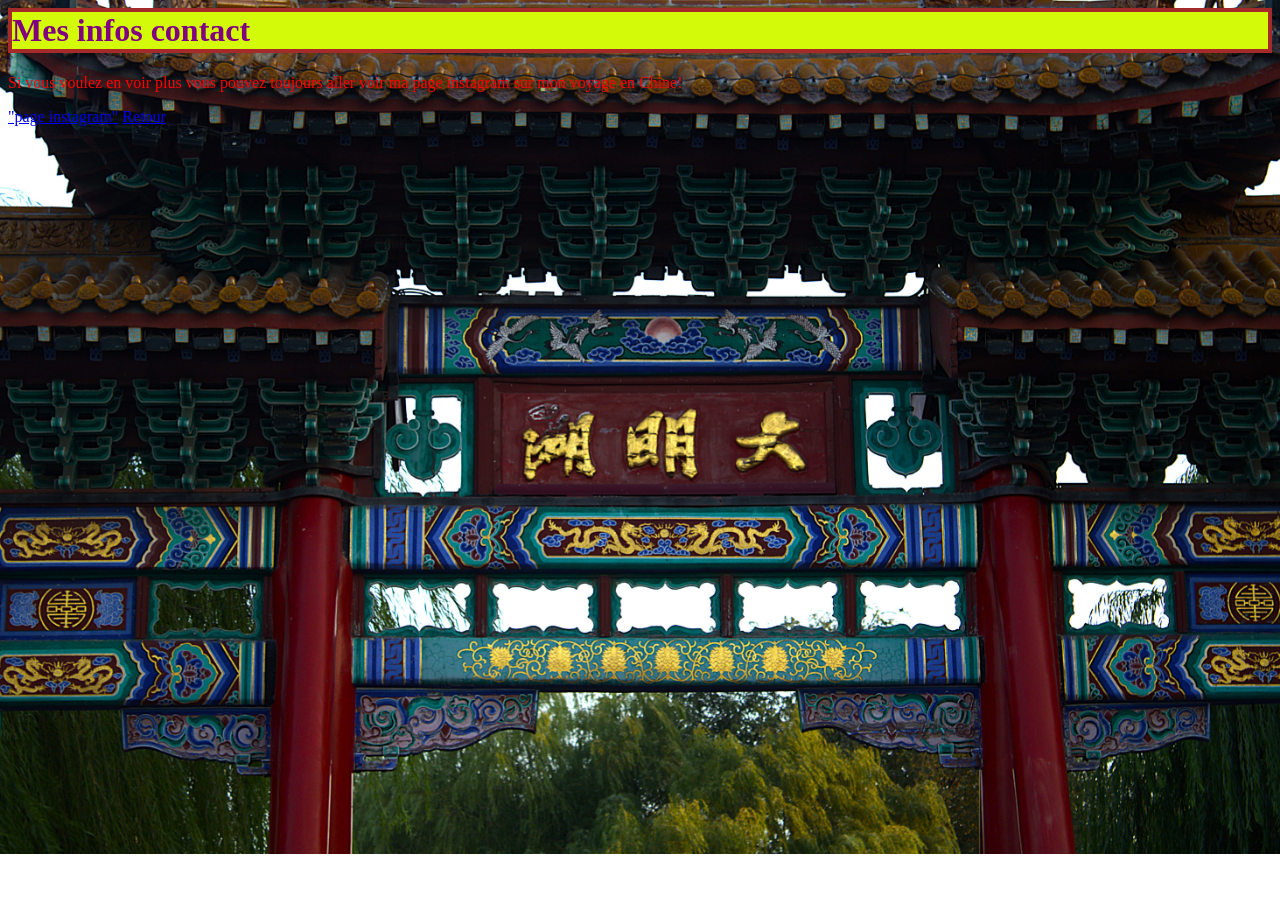
==== contact.html @ 1927058e "Fix link formatting in contact.html" ====
<html>
	<head>
		<title>Mes infos</title>
		<link rel="stylesheet" href="infostyle.css">
	</head>
	<body>
		<h1>Mes infos contact</h1>
		<p>Si vous voulez en voir plus vous pouvez toujours aller voir ma page instagram sur mon voyage en Chine!</p>
		  <a href="https://www.instagram.com/cam.in.zhongguo?utm_source=ig_web_button_share_sheet&vrfl=ZDNlZDc0MzIxNw==">"page instagram"</a>
		<a href="index.html">Retour</a>
</html>
---- infostyle.css ----
h1 {
  color: purple;
  background-color: #D3FB09;
  
  border: 4px solid brown;
}
p {
  color: red;
}
body {
  background-image: url("IMG_9480.jpg");
  background-size: 100%;
  background-repeat: no-repeat;
  scroll-behavior: smooth;
}
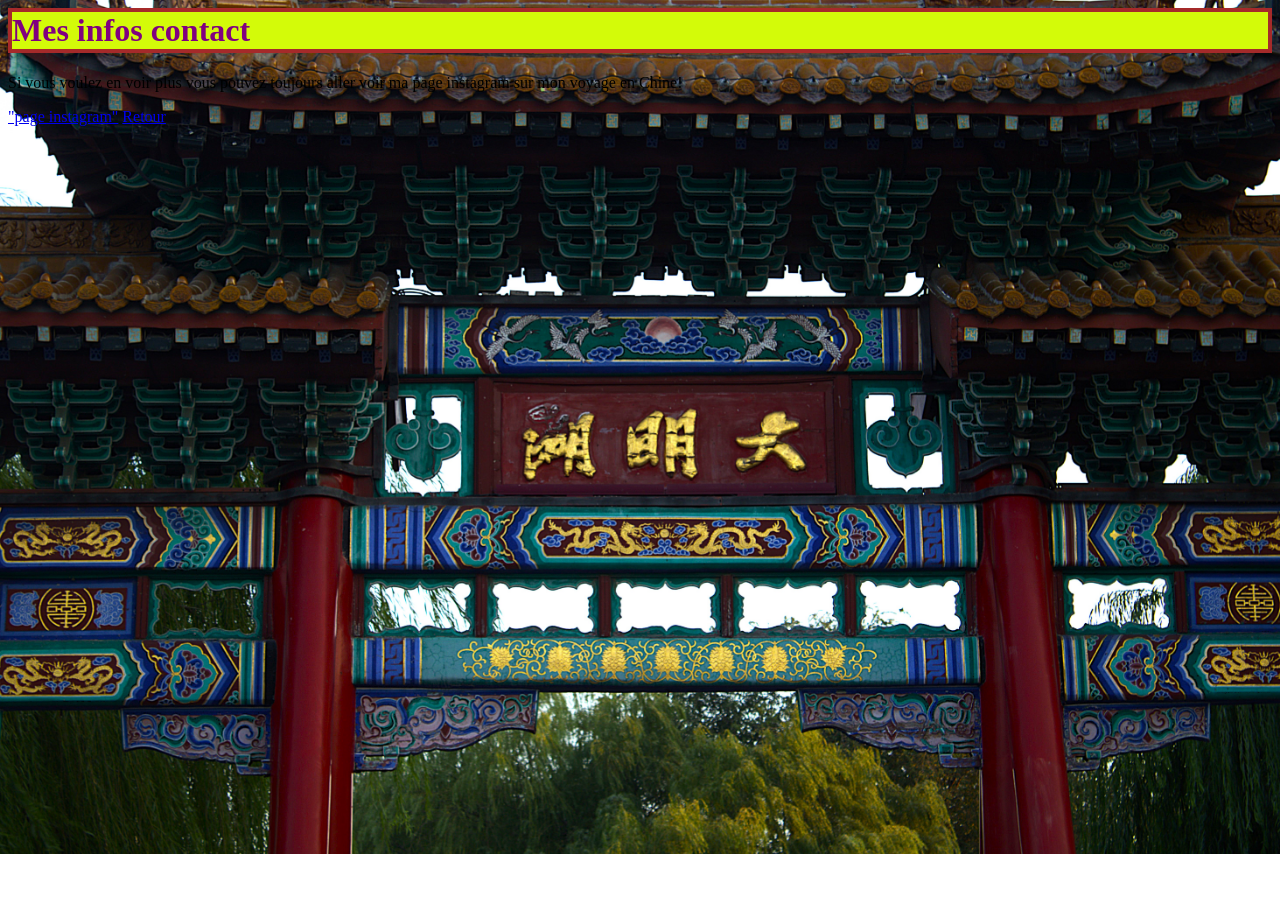
==== commit d12d7099: "Update contact.html with div and structure fix Added a div container for centering content and fixed" ====
--- a/contact.html
+++ b/contact.html
@@ -1,11 +1,14 @@
 <html>
 	<head>
+		<div class="center">
 		<title>Mes infos</title>
 		<link rel="stylesheet" href="infostyle.css">
 	</head>
 	<body>
-		<h1>Mes infos contact</h1>
+		<h1>Mes infos contact</h1
 		<p>Si vous voulez en voir plus vous pouvez toujours aller voir ma page instagram sur mon voyage en Chine!</p>
+	</body>
+		</div>		
 		  <a href="https://www.instagram.com/cam.in.zhongguo?utm_source=ig_web_button_share_sheet&vrfl=ZDNlZDc0MzIxNw==">"page instagram"</a>
 		<a href="index.html">Retour</a>
 </html>
--- a/infostyle.css
+++ b/infostyle.css
@@ -6,6 +6,7 @@
 }
 p {
   color: red;
+  background: #66D1F5;
 }
 body {
   background-image: url("IMG_9480.jpg");
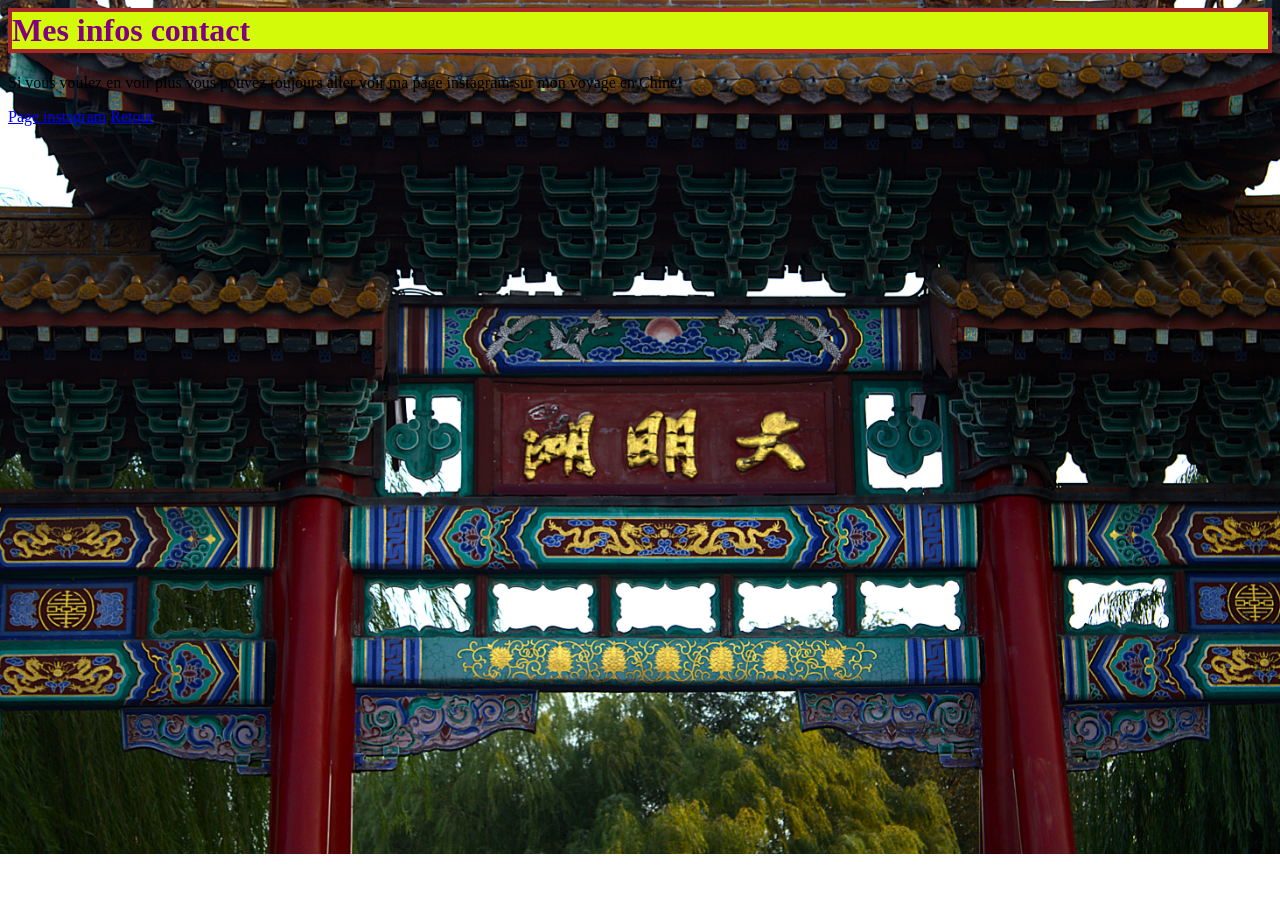
==== commit 582cd34a: "Fix link text for Instagram page" ====
--- a/contact.html
+++ b/contact.html
@@ -9,6 +9,6 @@
 		<p>Si vous voulez en voir plus vous pouvez toujours aller voir ma page instagram sur mon voyage en Chine!</p>
 	</body>
 		</div>		
-		  <a href="https://www.instagram.com/cam.in.zhongguo?utm_source=ig_web_button_share_sheet&vrfl=ZDNlZDc0MzIxNw==">"page instagram"</a>
+		  <a href="https://www.instagram.com/cam.in.zhongguo?utm_source=ig_web_button_share_sheet&vrfl=ZDNlZDc0MzIxNw==">Page instagram</a>
 		<a href="index.html">Retour</a>
 </html>
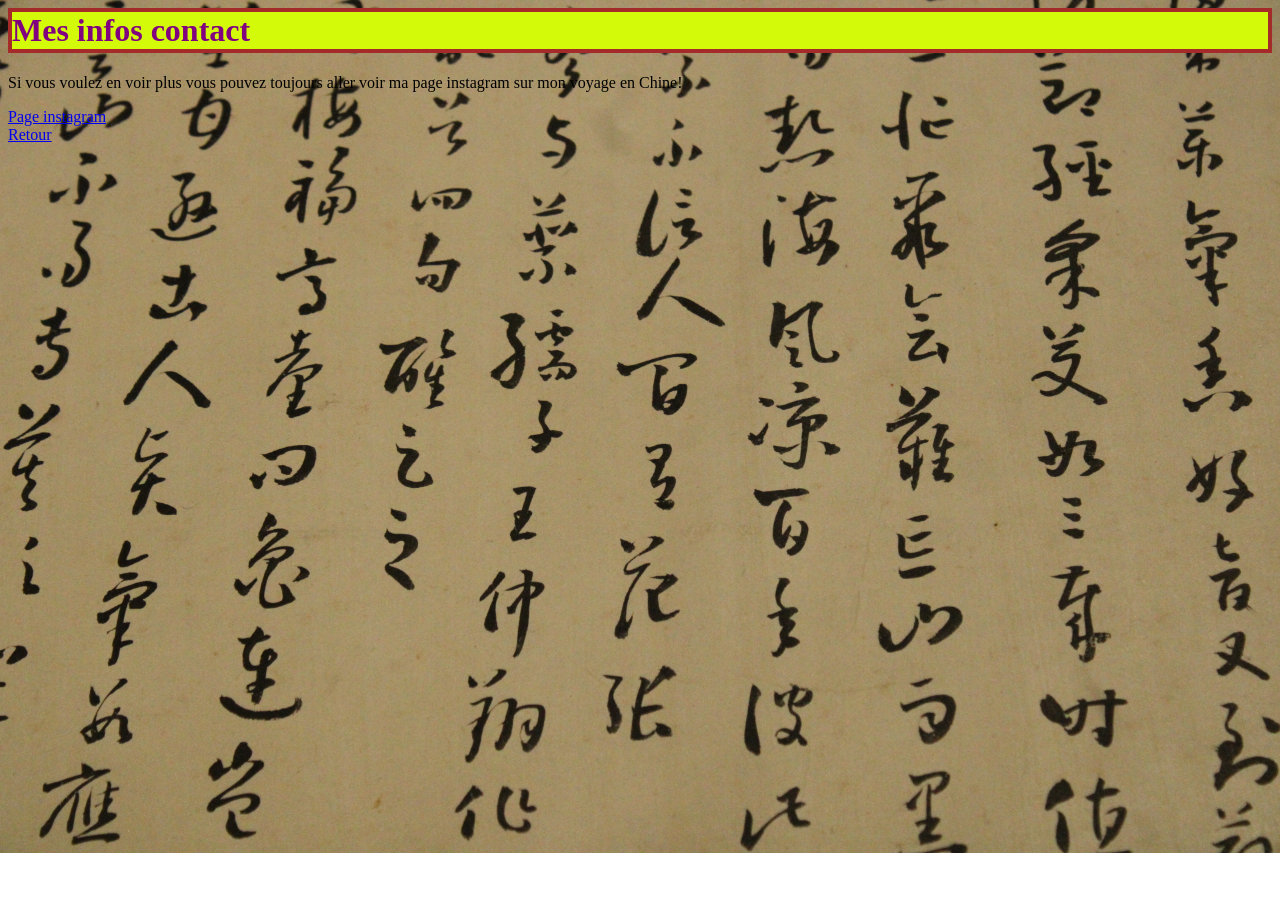
==== commit ac1f1698: "Add line break after Instagram link" ====
--- a/contact.html
+++ b/contact.html
@@ -2,13 +2,15 @@
 	<head>
 		<div class="center">
 		<title>Mes infos</title>
+		</div>
 		<link rel="stylesheet" href="infostyle.css">
 	</head>
 	<body>
+		<div class="center">
 		<h1>Mes infos contact</h1
 		<p>Si vous voulez en voir plus vous pouvez toujours aller voir ma page instagram sur mon voyage en Chine!</p>
 	</body>
 		</div>		
-		  <a href="https://www.instagram.com/cam.in.zhongguo?utm_source=ig_web_button_share_sheet&vrfl=ZDNlZDc0MzIxNw==">Page instagram</a>
+		  <a href="https://www.instagram.com/cam.in.zhongguo?utm_source=ig_web_button_share_sheet&vrfl=ZDNlZDc0MzIxNw==">Page instagram</a><br>
 		<a href="index.html">Retour</a>
 </html>
--- a/infostyle.css
+++ b/infostyle.css
@@ -4,12 +4,13 @@
   
   border: 4px solid brown;
 }
+
 p {
   color: red;
   background: #66D1F5;
 }
 body {
-  background-image: url("IMG_9480.jpg");
+  background-image: url("IMG_9683.JPG");
   background-size: 100%;
   background-repeat: no-repeat;
   scroll-behavior: smooth;
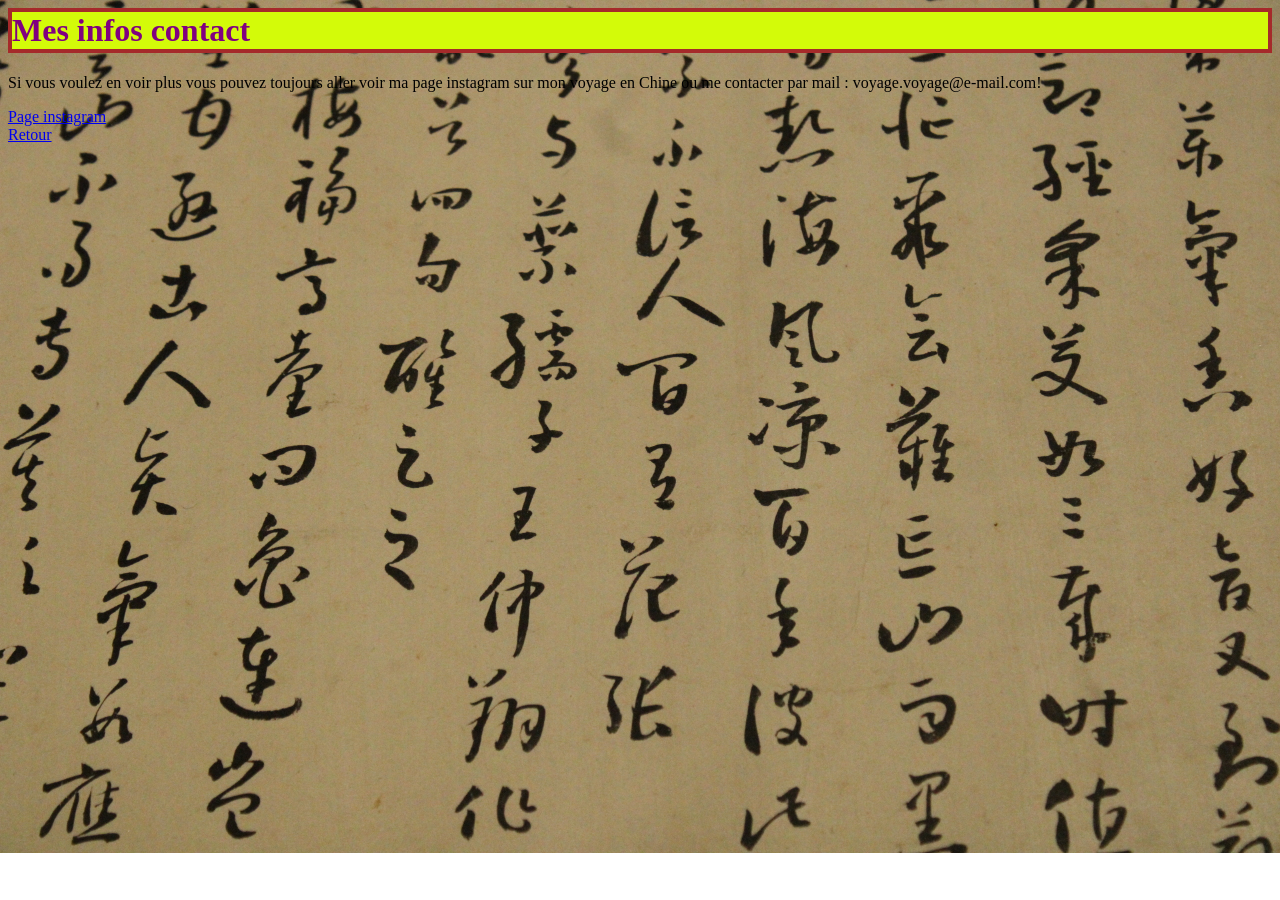
==== commit ac38311f: "Update contact information in contact.html" ====
--- a/contact.html
+++ b/contact.html
@@ -8,7 +8,8 @@
 	<body>
 		<div class="center">
 		<h1>Mes infos contact</h1
-		<p>Si vous voulez en voir plus vous pouvez toujours aller voir ma page instagram sur mon voyage en Chine!</p>
+		<p>Si vous voulez en voir plus vous pouvez toujours aller voir ma page instagram sur mon voyage en Chine ou me contacter par mail : voyage.voyage@e-mail.com!</p>
+			
 	</body>
 		</div>		
 		  <a href="https://www.instagram.com/cam.in.zhongguo?utm_source=ig_web_button_share_sheet&vrfl=ZDNlZDc0MzIxNw==">Page instagram</a><br>
